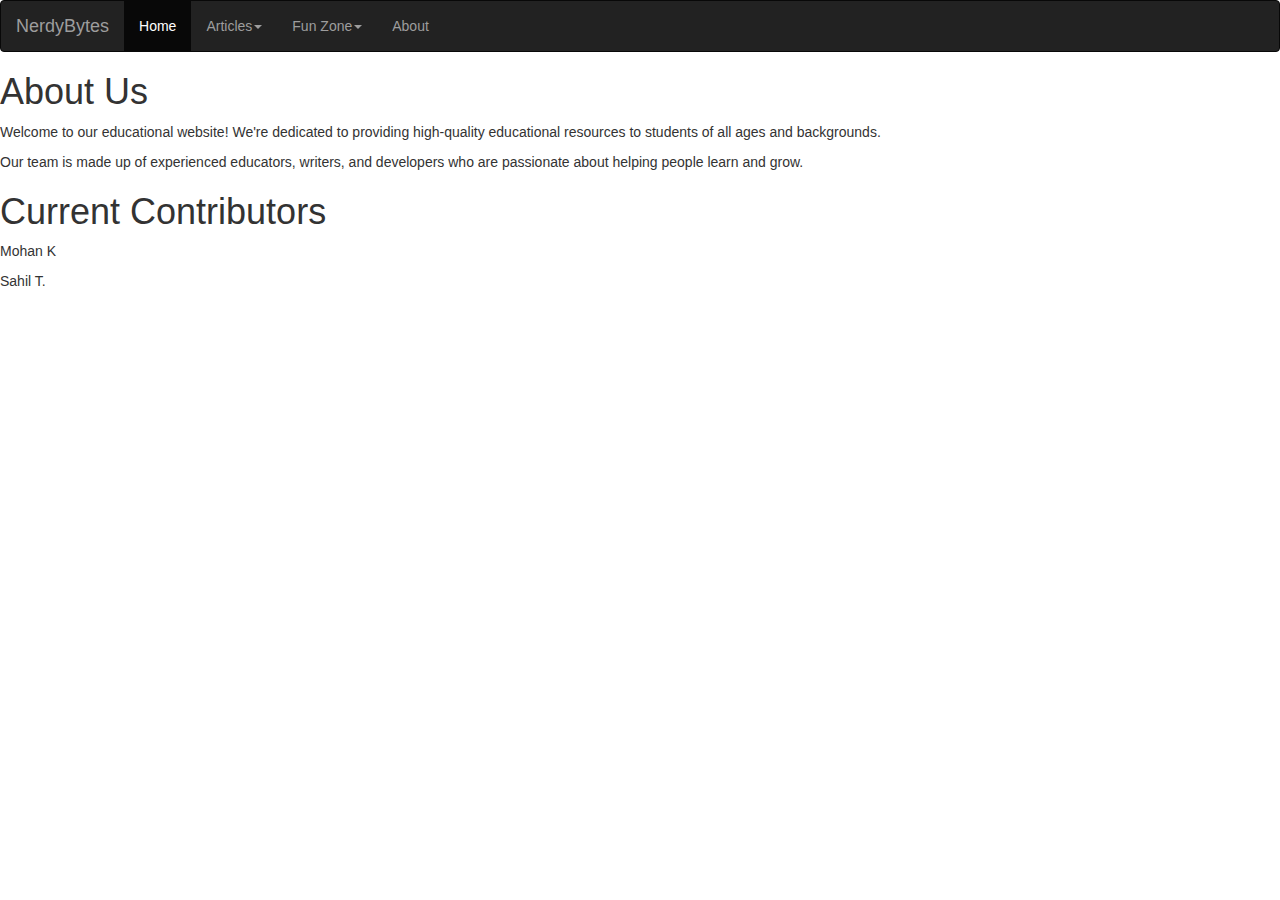
==== about.html @ 40cc1d32 "Update about.html" ====
<!DOCTYPE html>
<html lang="en">
<head>
	<meta charset="UTF-8">
	<meta name="viewport" content="width=device-width, initial-scale=1.0">
	<title>About Us - Educational Website</title>
	<link rel="stylesheet" href="style.css">
	<meta name="viewport" content="width=device-width, initial-scale=1.0">

    <link rel="stylesheet" href="css/style.css">
    <!-- Latest compiled and minified CSS -->
    <link rel="stylesheet" href="https://maxcdn.bootstrapcdn.com/bootstrap/3.4.1/css/bootstrap.min.css">

    <!-- jQuery library -->
    <script src="https://ajax.googleapis.com/ajax/libs/jquery/3.6.3/jquery.min.js"></script>

    <!-- Latest compiled JavaScript -->
    <script src="https://maxcdn.bootstrapcdn.com/bootstrap/3.4.1/js/bootstrap.min.js"></script>
	
	
	
</head>
<body>
	
		   <nav class="navbar navbar-inverse">
      <div class="container-fluid">
        <div class="navbar-header">
          <a class="navbar-brand" href="#">NerdyBytes</a>
        </div>
        <ul class="nav navbar-nav">
          <li class="active"><a href="#">Home</a></li>
          <li class="dropdown"><a class="dropdown-toggle" data-toggle="dropdown" href="#">Articles<span class="caret"></span></a>
            <ul class="dropdown-menu">
              <li><a href="articles/Nlp.html">Natural Language Processing</a></li>
              <li><a href="articles/spray.xml">XML</a></li>
              <li><a href="#">C++</a></li>
            </ul>
          </li>

          <li class="dropdown"><a class="dropdown-toggle" data-toggle="dropdown" href="#">Fun Zone<span class="caret"></span></a>
            <ul class="dropdown-menu">
              <li><a href="https://www.animepahe.com" target="_blank">Anime</a></li>
              <li><a href="#">Fooball</a></li>
              <li><a href="#">Music</a></li>
            </ul>
          </li>



          <li><a href="about.html">About</a></li>
        </ul>
      </div>
    </nav>
    
	
	<main>
		<section class="hero">
			<h1>About Us</h1>
			<p>Welcome to our educational website! We're dedicated to providing high-quality educational resources to students of all ages and backgrounds.</p>
			<p>Our team is made up of experienced educators, writers, and developers who are passionate about helping people learn and grow.</p>
		</section>

		<section class="hero">
			<h1>Current Contributors</h1>
				<p>Mohan K</p>
				<p>Sahil T.</p>
		</section>
	</main>

</body>
</html>
---- css/style.css ----
/* css for dropdown */


.dropbtn {
  background-color: #04AA6D;
  color: white;
  padding: 16px;
  font-size: 16px;
  border: none;
}

.dropdown {
  position: relative;
  display: inline-block;
}

.dropdown-content {
  display: none;
  position: absolute;
  background-color: #f1f1f1;
  min-width: 160px;
  box-shadow: 0px 8px 16px 0px rgba(0,0,0,0.2);
  z-index: 1;
}

.dropdown-content a {
  color: black;
  padding: 12px 16px;
  text-decoration: none;
  display: block;
}

.dropdown-content a:hover {background-color: #ddd;}

.dropdown:hover .dropdown-content {display: block;}

.dropdown:hover .dropbtn {background-color: #3e8e41;}


/*-----------------------------end of dropdown----------------------------------------*/



.middle
{
  background-color: lightgrey;
  height: 500px;
}

.header
{
  background-color: lightgreen;
}

.footer
{
  height: 100px;
  background-color: lightblue;
}
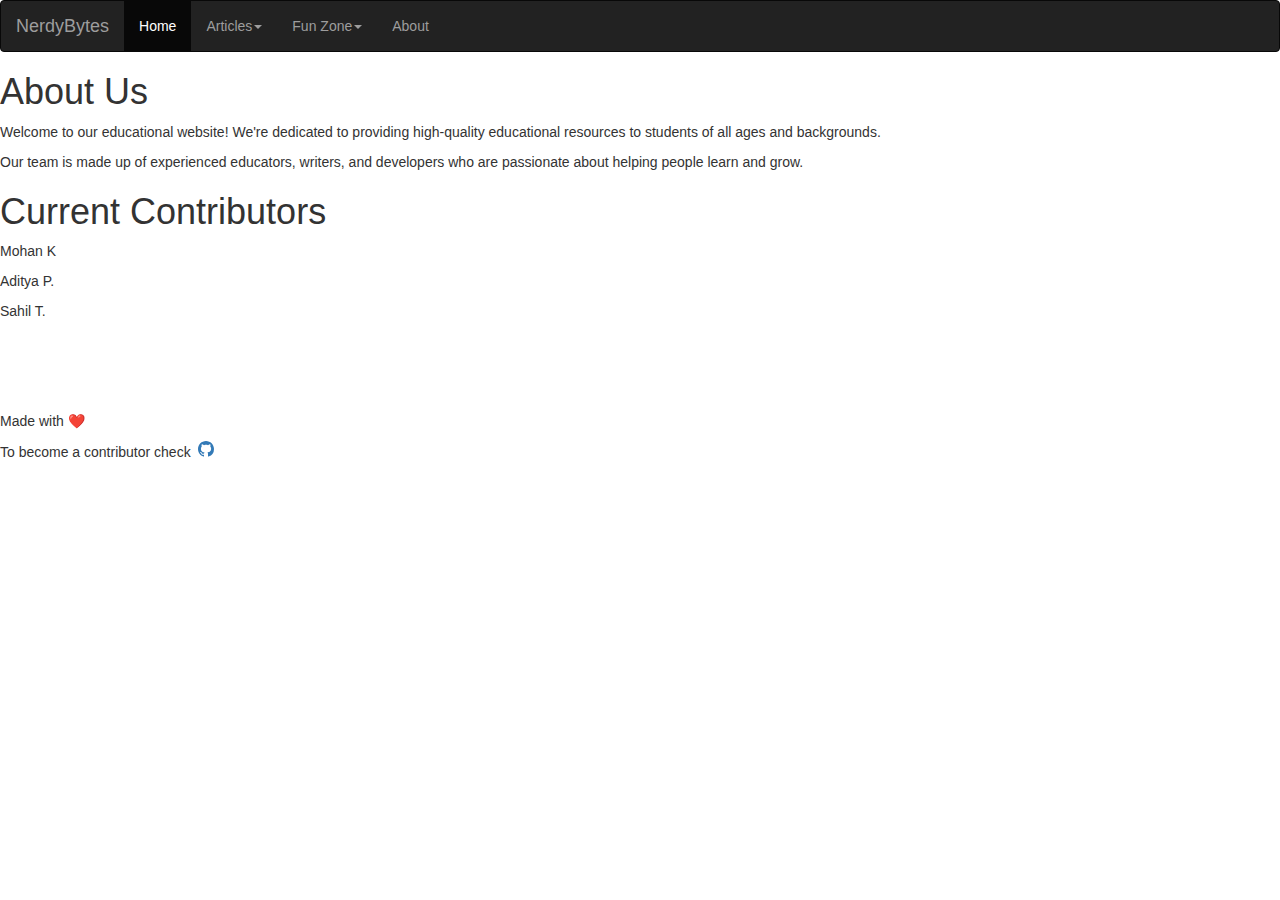
==== commit 5039cb2f: "Update about.html" ====
--- a/about.html
+++ b/about.html
@@ -16,19 +16,19 @@
 
     <!-- Latest compiled JavaScript -->
     <script src="https://maxcdn.bootstrapcdn.com/bootstrap/3.4.1/js/bootstrap.min.js"></script>
-	
-	
-	
+
+
+
 </head>
 <body>
-	
+
 		   <nav class="navbar navbar-inverse">
       <div class="container-fluid">
         <div class="navbar-header">
           <a class="navbar-brand" href="#">NerdyBytes</a>
         </div>
         <ul class="nav navbar-nav">
-          <li class="active"><a href="#">Home</a></li>
+          <li class="active"><a href="index.html">Home</a></li>
           <li class="dropdown"><a class="dropdown-toggle" data-toggle="dropdown" href="#">Articles<span class="caret"></span></a>
             <ul class="dropdown-menu">
               <li><a href="articles/Nlp.html">Natural Language Processing</a></li>
@@ -51,8 +51,8 @@
         </ul>
       </div>
     </nav>
-    
-	
+
+
 	<main>
 		<section class="hero">
 			<h1>About Us</h1>
@@ -63,9 +63,23 @@
 		<section class="hero">
 			<h1>Current Contributors</h1>
 				<p>Mohan K</p>
+    <p>Aditya P. </p>
 				<p>Sahil T.</p>
 		</section>
-	</main>
+	</main> <br><br><br><br>
+<p>Made with ❤️</p>
+<p>To become a contributor check &nbsp<a href="https://github.com/plateau11/playground" target="_blank"><svg xmlns="http://www.w3.org/2000/svg" width="16" height="16" fill="currentColor" class="bi bi-github" viewBox="0 0 16 16">
+  <path d="M8 0C3.58 0 0 3.58 0 8c0 3.54 2.29 6.53 5.47 7.59.4.07.55-.17.55-.38 0-.19-.01-.82-.01-1.49-2.01.37-2.53-.49-2.69-.94-.09-.23-.48-.94-.82-1.13-.28-.15-.68-.52-.01-.53.63-.01 1.08.58 1.23.82.72 1.21 1.87.87 2.33.66.07-.52.28-.87.51-1.07-1.78-.2-3.64-.89-3.64-3.95 0-.87.31-1.59.82-2.15-.08-.2-.36-1.02.08-2.12 0 0 .67-.21 2.2.82.64-.18 1.32-.27 2-.27.68 0 1.36.09 2 .27 1.53-1.04 2.2-.82 2.2-.82.44 1.1.16 1.92.08 2.12.51.56.82 1.27.82 2.15 0 3.07-1.87 3.75-3.65 3.95.29.25.54.73.54 1.48 0 1.07-.01 1.93-.01 2.2 0 .21.15.46.55.38A8.012 8.012 0 0 0 16 8c0-4.42-3.58-8-8-8z"/>
+
+
+</svg></a></p>
+
+
+
+
+
+
+
 
 </body>
 </html>
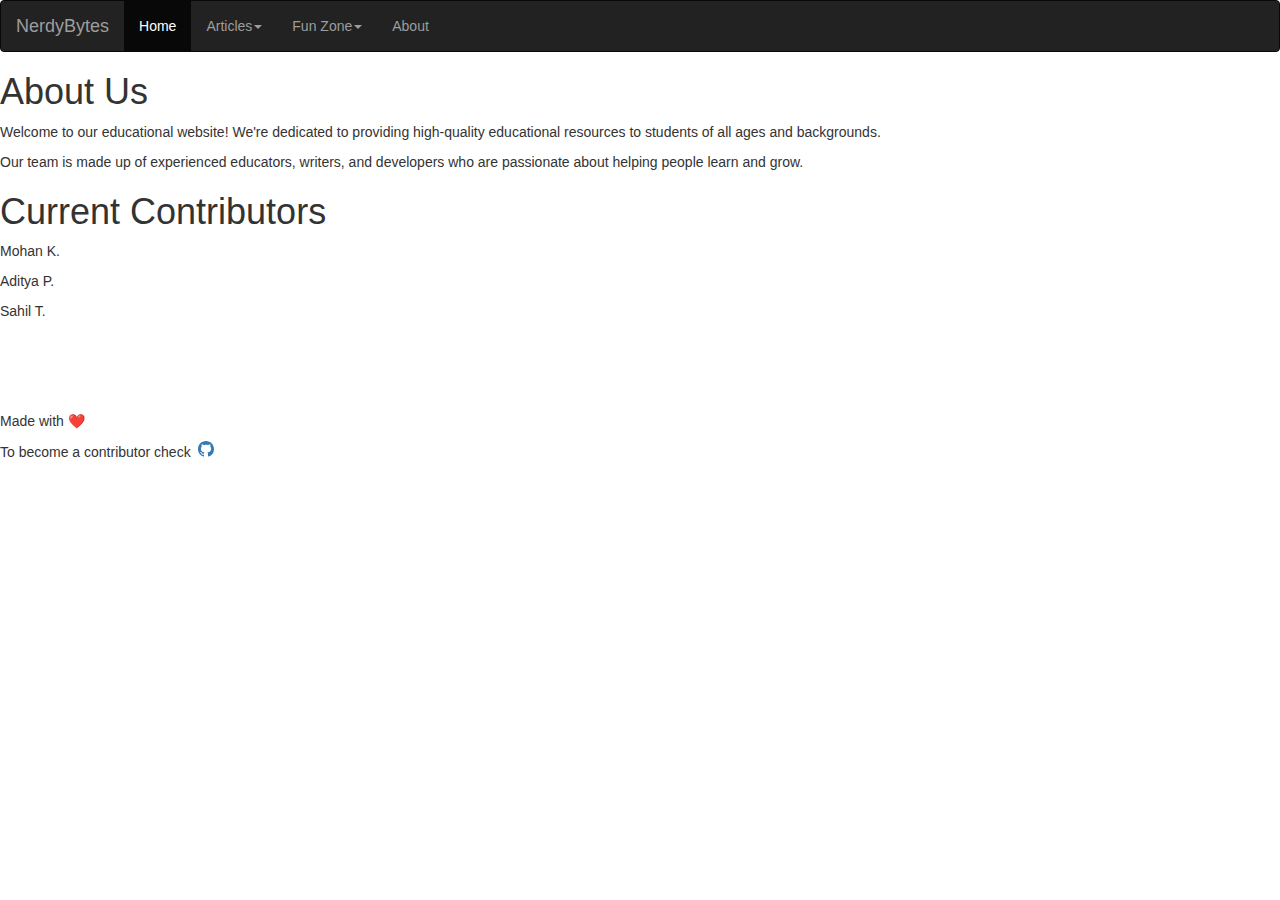
==== commit 5e3b5f0f: "Update about.html" ====
--- a/about.html
+++ b/about.html
@@ -40,7 +40,7 @@
           <li class="dropdown"><a class="dropdown-toggle" data-toggle="dropdown" href="#">Fun Zone<span class="caret"></span></a>
             <ul class="dropdown-menu">
               <li><a href="https://www.animepahe.com" target="_blank">Anime</a></li>
-              <li><a href="#">Fooball</a></li>
+              <li><a href="#">Football</a></li>
               <li><a href="#">Music</a></li>
             </ul>
           </li>
@@ -62,8 +62,8 @@
 
 		<section class="hero">
 			<h1>Current Contributors</h1>
-				<p>Mohan K</p>
-    <p>Aditya P. </p>
+				<p>Mohan K.</p>
+    <p>Aditya P.</p>
 				<p>Sahil T.</p>
 		</section>
 	</main> <br><br><br><br>
